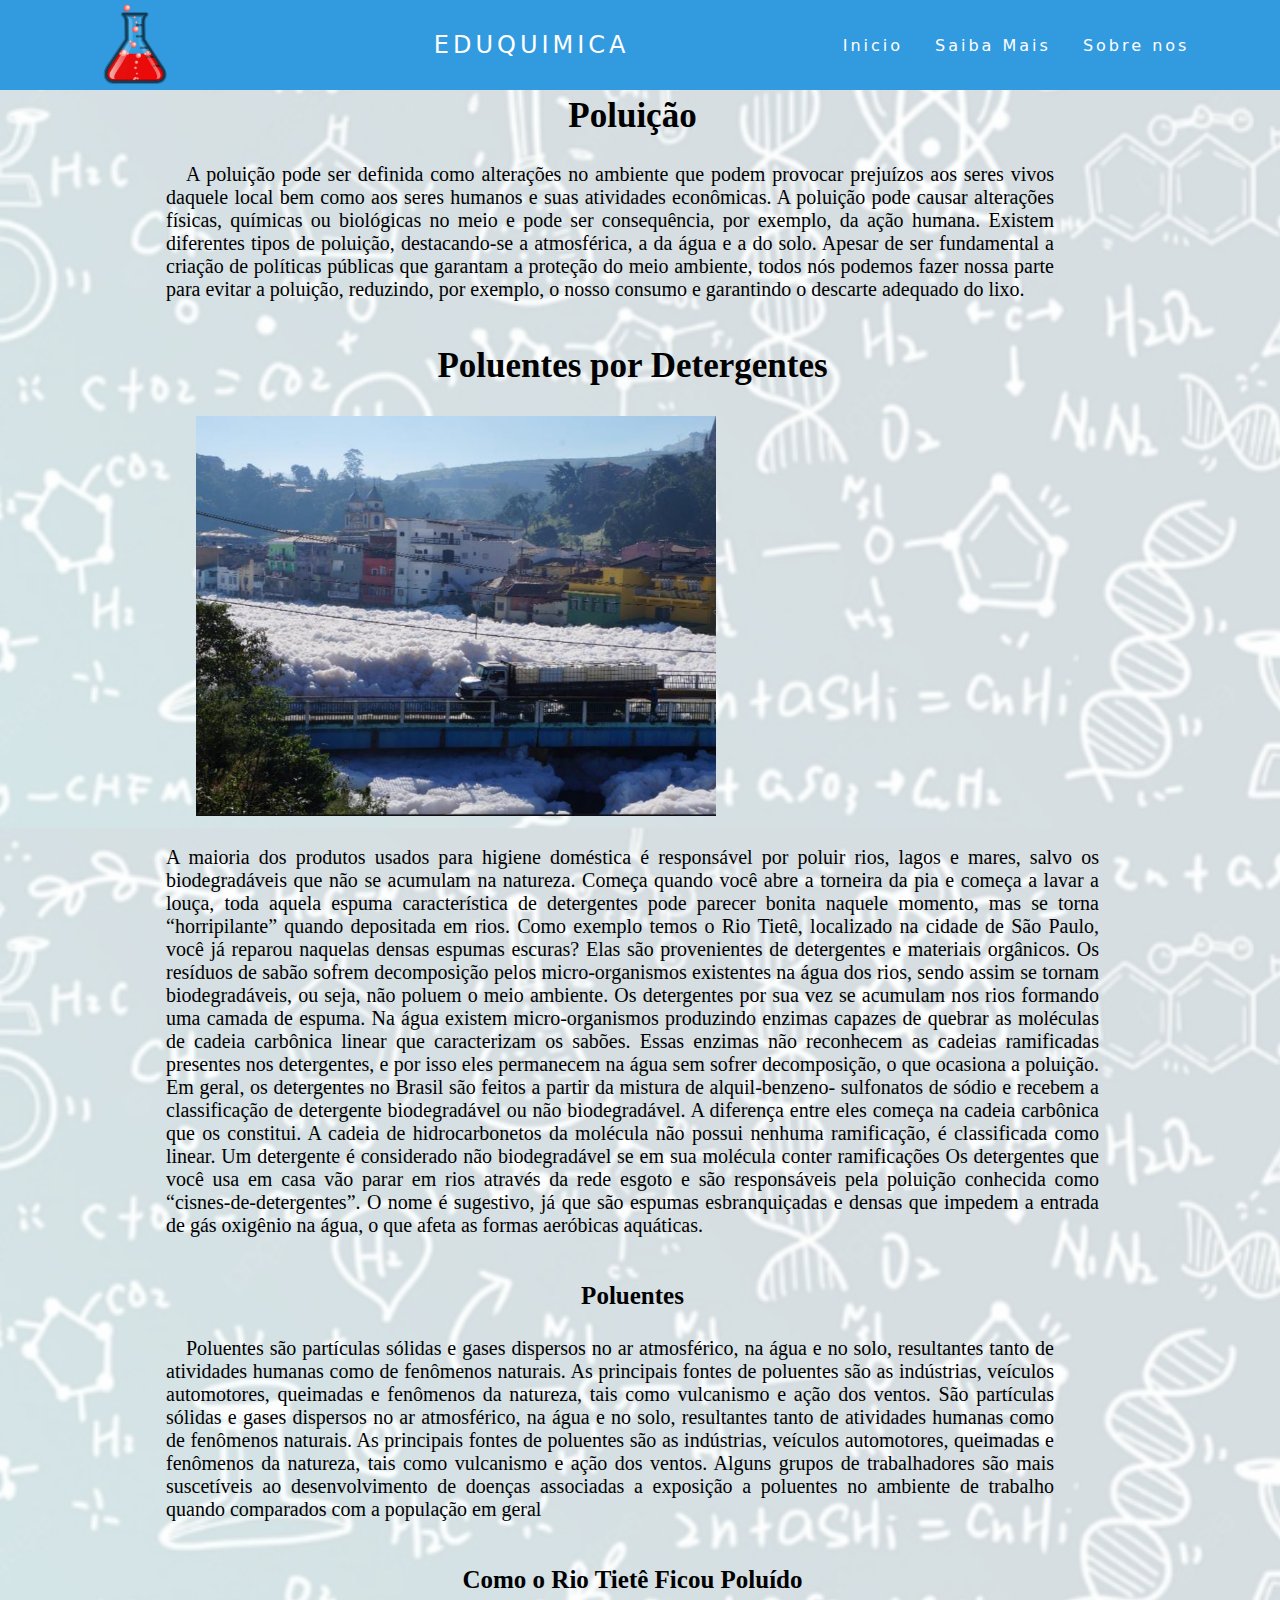
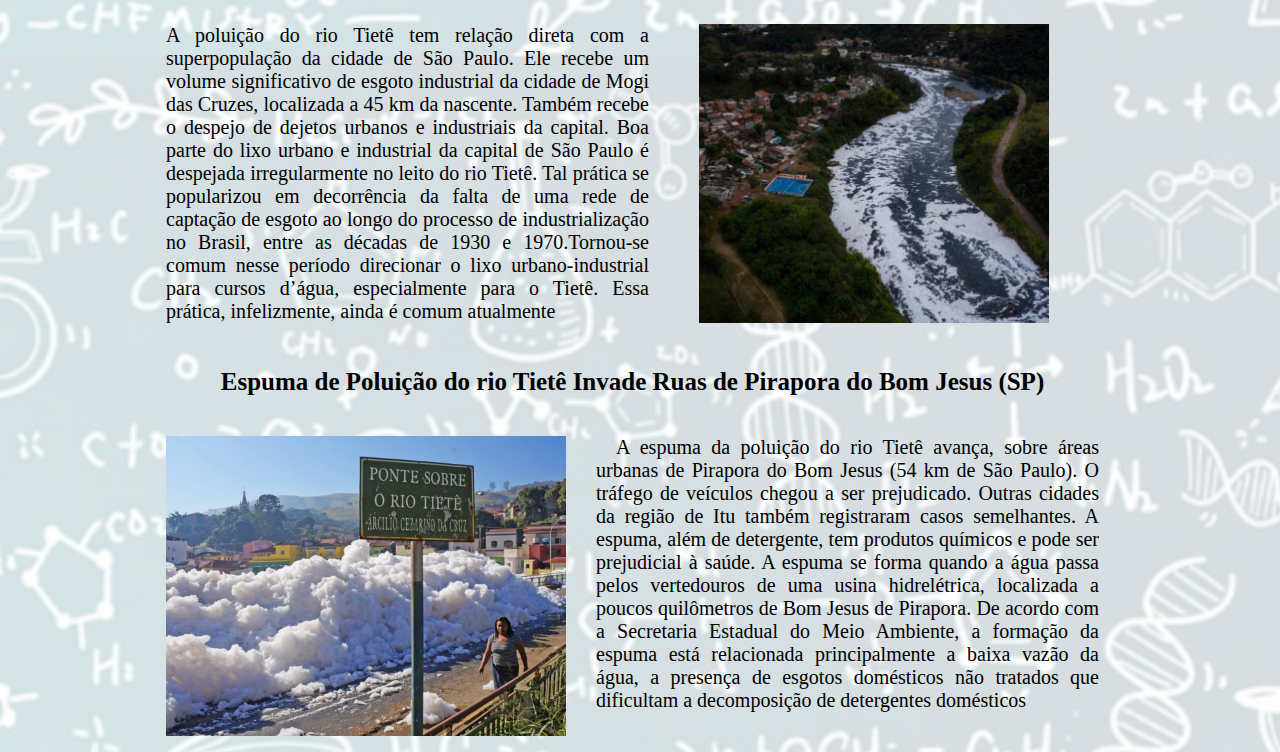
==== index.html @ 72c01f72 "fg" ====
<!DOCTYPE html>
<html lang="en">
<head>
    <meta charset="UTF-8">
    <meta name="viewport" content="width=device-width, initial-scale=1, minimum-scale=1">
    <link rel="stylesheet" href="style.css">
    <title>EduQuimica</title> 
</head>
<body >
    
       <div class="container">
        <header>
            <nav>
               <img src="logo.png" class="log" alt="icone de um vetor de quimica">
           
                <a class="logo" href="#">EduQuimica</a>
                <div class="mobile-menu">
                    <div class="line1"></div>
                    <div class="line2"></div>
                    <div class="line3"></div>
                </div>
                <ul class="nav-list">
                    <li><a href="https://victor-programmer.github.io/Site-Quimica/">Inicio</a></li>
                    <li><a href="https://youtu.be/c5PS5omWuvU">Saiba Mais</a></li>
                    <li><a href="#">Sobre nos</a></li>
                </ul>
            </nav>
               </header>
                 
               
        <main class="main"> 
            <section class="principal">
                
                    
                <h1 class="poluicao">Poluição</h1>
                <p class="p1">A poluição pode ser definida como alterações no ambiente que podem provocar 
                    prejuízos aos seres vivos daquele local bem como aos seres humanos e suas 
                    atividades econômicas. A poluição pode causar alterações físicas, químicas ou 
                    biológicas no meio e pode ser consequência, por exemplo, da ação humana. Existem 
                    diferentes tipos de poluição, destacando-se a atmosférica, a da água e a do solo. 
                    Apesar de ser fundamental a criação de políticas públicas que garantam a proteção do 
                    meio ambiente, todos nós podemos fazer nossa parte para evitar a poluição, reduzindo,
                     por exemplo, o nosso consumo e garantindo o descarte adequado do lixo.</p>
                <h1 class="poluentesdeter">
                    Poluentes por Detergentes
                </h1>
                
                <p class="p">
                    <img src="IMG-20220927-WA0010.jpg" alt="espuma pela poluição de detergente" class="img">
                    A maioria dos produtos usados para higiene doméstica é responsável por poluir rios, lagos e mares, salvo os biodegradáveis que não se acumulam na natureza. Começa quando você abre a torneira da pia e começa a lavar a louça, toda aquela espuma característica de detergentes pode parecer bonita naquele momento, mas se torna “horripilante” quando depositada em rios. Como exemplo temos o Rio Tietê, localizado na cidade de São Paulo, você já reparou naquelas densas espumas escuras? Elas são provenientes de detergentes e materiais orgânicos. Os resíduos de sabão sofrem decomposição pelos micro-organismos existentes na água dos rios, sendo assim se tornam biodegradáveis, ou seja, não poluem o meio ambiente. Os detergentes por sua vez se acumulam nos rios formando uma camada de espuma. Na água existem micro-organismos produzindo enzimas capazes de quebrar as moléculas de cadeia carbônica linear que caracterizam os sabões. Essas enzimas não reconhecem as cadeias ramificadas presentes nos detergentes, e por isso eles permanecem na água sem sofrer decomposição, o que ocasiona a poluição.
                    Em geral, os detergentes no Brasil são feitos a partir da mistura de alquil-benzeno-
                    sulfonatos de sódio e recebem a classificação de detergente biodegradável ou não 
                    biodegradável. A diferença entre eles começa na cadeia carbônica que os constitui.  
                    A cadeia de hidrocarbonetos da molécula não possui nenhuma ramificação, é classificada 
                    como linear. Um detergente é considerado não biodegradável se em sua molécula conter ramificações
                    Os detergentes que você usa em casa vão parar em rios através da rede esgoto e são 
                    responsáveis pela poluição conhecida como “cisnes-de-detergentes”. O nome é sugestivo, 
                    já que são espumas esbranquiçadas e densas que impedem a entrada de gás oxigênio na 
                    água, o que afeta as formas aeróbicas aquáticas.
                    
                </p>
                
                <h2>
                    Poluentes
                </h2>
                <p class="p1">
                Poluentes são partículas sólidas e gases dispersos no ar atmosférico, na água e no solo, 
                resultantes tanto de atividades humanas como de fenômenos naturais. As principais fontes de 
                poluentes são as indústrias, veículos automotores, queimadas e fenômenos da natureza, tais como vulcanismo e ação dos ventos.
                São partículas sólidas e gases dispersos no ar atmosférico, na água e no solo, resultantes 
                tanto de atividades humanas como de fenômenos naturais. As principais fontes de poluentes 
                são as indústrias, veículos automotores, queimadas e fenômenos da natureza, tais como 
                vulcanismo e ação dos ventos. Alguns grupos de trabalhadores são mais suscetíveis ao 
                desenvolvimento de doenças associadas a exposição a poluentes no ambiente de trabalho 
                quando comparados com a população em geral
                </p>
                <h2>
                    Como o Rio Tietê Ficou Poluído
                </h2>
                <p class="ComoORio">
                 A poluição do rio Tietê tem relação direta com a superpopulação da cidade de 
                 São Paulo. Ele recebe um volume significativo de esgoto industrial da cidade de Mogi 
                 das Cruzes, localizada a 45 km da nascente. Também recebe o despejo de dejetos urbanos e 
                 industriais da capital.
                Boa parte do lixo urbano e industrial da capital de São Paulo é despejada irregularmente
                 no leito do rio Tietê. Tal prática se popularizou em decorrência da falta de uma rede de 
                 captação de esgoto ao longo do processo de industrialização no Brasil, entre as décadas de 
                 1930 e 1970.Tornou-se comum nesse período direcionar o lixo urbano-industrial para cursos 
                 d’água, especialmente para o Tietê. Essa prática, infelizmente, ainda é comum atualmente
                 <img src="IMG-20220927-WA0011.jpg" alt="imagem do rio tiete" class="Rio">
                </p>

                
                
                <h2>
                    Espuma de Poluição do rio Tietê Invade Ruas de Pirapora do Bom Jesus (SP)
                </h2>
                <p class="p2">
                    <img src="EspumaInvadindo.jpg" alt="espuma invadindo a ponte" class="imgEspumaInvadindo">
                    A espuma da poluição do rio Tietê avança, 
                    sobre áreas urbanas de Pirapora do Bom Jesus (54 km de São Paulo). O tráfego de veículos 
                    chegou a ser prejudicado. Outras cidades da região de Itu também registraram casos 
                    semelhantes. A espuma, além de detergente, tem produtos químicos e pode ser prejudicial à 
                    saúde. A espuma se forma quando a água passa pelos vertedouros de uma usina hidrelétrica, 
                    localizada a poucos quilômetros de Bom Jesus de Pirapora. De acordo com a Secretaria 
                    Estadual do Meio Ambiente, a formação da espuma está relacionada principalmente a baixa 
                    vazão da água, a presença de esgotos domésticos não tratados que dificultam a decomposição 
                    de detergentes domésticos
                </p>
                
                </div>
            </section>       
        </main>
    </div>    
    <script src="barra.js"></script>
</body>
</html>
---- style.css ----
* {
  margin: 0;
  padding: 0;
}
main{
  
  margin-left: 150px;
  margin-right: 165px;
}
body{
  
  
}
.img{
  margin: 30px;
  align-items: center;
  display: flex;
  width: 520px;
  height: 400px;
  }
  .p{
   font-size: 15pt;
   text-align: justify;
   text-indent: 20px;

    
  }

.ComoORio{
  font-size: 15pt;
  margin-top: 30px;
  display: flex;
  text-align: justify;
}
.Rio{
  margin-right: 50px;
  margin-left: 50px;
  width: 350px;
}
.p2{
  font-size: 15pt;
  display: flex;
  margin-top: 40px;
  text-indent: 20px;
  text-align: justify;
}
.imgEspumaInvadindo{
  margin-right: 30px;
  display: flex;
  width: 400px ;
 
}
.poluicao{
  
  font-size: 35px;
  margin-top: 80px;
  text-align: center;
}
.poluentesdeter{
  
  font-size: 35px;
  text-align: center;
   margin-top: 5vh;
}
h2{
  font-size: 25px;
  text-align: center;
   margin-top: 5vh;
}
.p1{
  display: flex;
  margin-top: 3vh;
  margin-right: 5vh;
  font-size: 15pt;
  text-indent: 20px;
  text-align: justify;
}
body{
background-image: url(fundo.jpg);
background-repeat: repeat;
background-size: cover;
background-position: center center;
height: 92vh;

}
a {
  color: #fff;
  text-decoration: none;
  transition: 0.3s;
  
}
a:hover {
  opacity: 0.7;
}
.logo {
  font-size: 24px;
  text-transform: uppercase;
  letter-spacing: 4px;
}
.log{
  position: -ms-page;
  max-width: 10vh;
  margin-top: 5px;
  margin-left: 0;
  margin-right: 8vh;
  height: 10vh;
}
nav {
  position: fixed;
  top: 0;
  left: 0;
  width: 100%;
  height: 100%;
  margin: 0;
  display: flex;
  justify-content: space-around;
  align-items: center;
  font-family: system-ui, -apple-system, Helvetica, Arial, sans-serif;
  background: #329adf;
  height: 10vh;
}
.principal{
  padding: 16px;
}
.nav-list {
  list-style: none;
  display: flex;
}

.nav-list li {
  letter-spacing: 3px;
  margin-left: 32px;
}

.mobile-menu {
  display: none;
  cursor: pointer;
}

.mobile-menu div {
  width: 32px;
  height: 2px;
  background: #fff;
  margin: 8px;
  transition: 0.3s;
}

@media (max-width: 999px) {
  body {
    overflow-x: hidden;
  }
  .nav-list {
    position: absolute;
    top: 8vh;
    right: 0;
    width: 50vw;
    height: 92vh;
    background: #3b8dbd;
    flex-direction: column;
    align-items: center;
    justify-content: space-around;
    transform: translateX(100%);
    transition: transform 0.3s ease-in;
  }
  .nav-list li {
    margin-left: 0;
    opacity: 0;
  }
  .mobile-menu {
    display: block;
  }
  img{
    
    width: 350px;
    }
}

.nav-list.active {
  transform: translateX(0);
}

@keyframes navLinkFade {
  from {
    opacity: 0;
    transform: translateX(50px);
  }
  to {
    opacity: 1;
    transform: translateX(0);
  }
}

.mobile-menu.active .line1 {
  transform: rotate(-45deg) translate(-8px, 8px);
}

.mobile-menu.active .line2 {
  opacity: 0;
}

.mobile-menu.active .line3 {
  transform: rotate(45deg) translate(-5px, -7px);
}
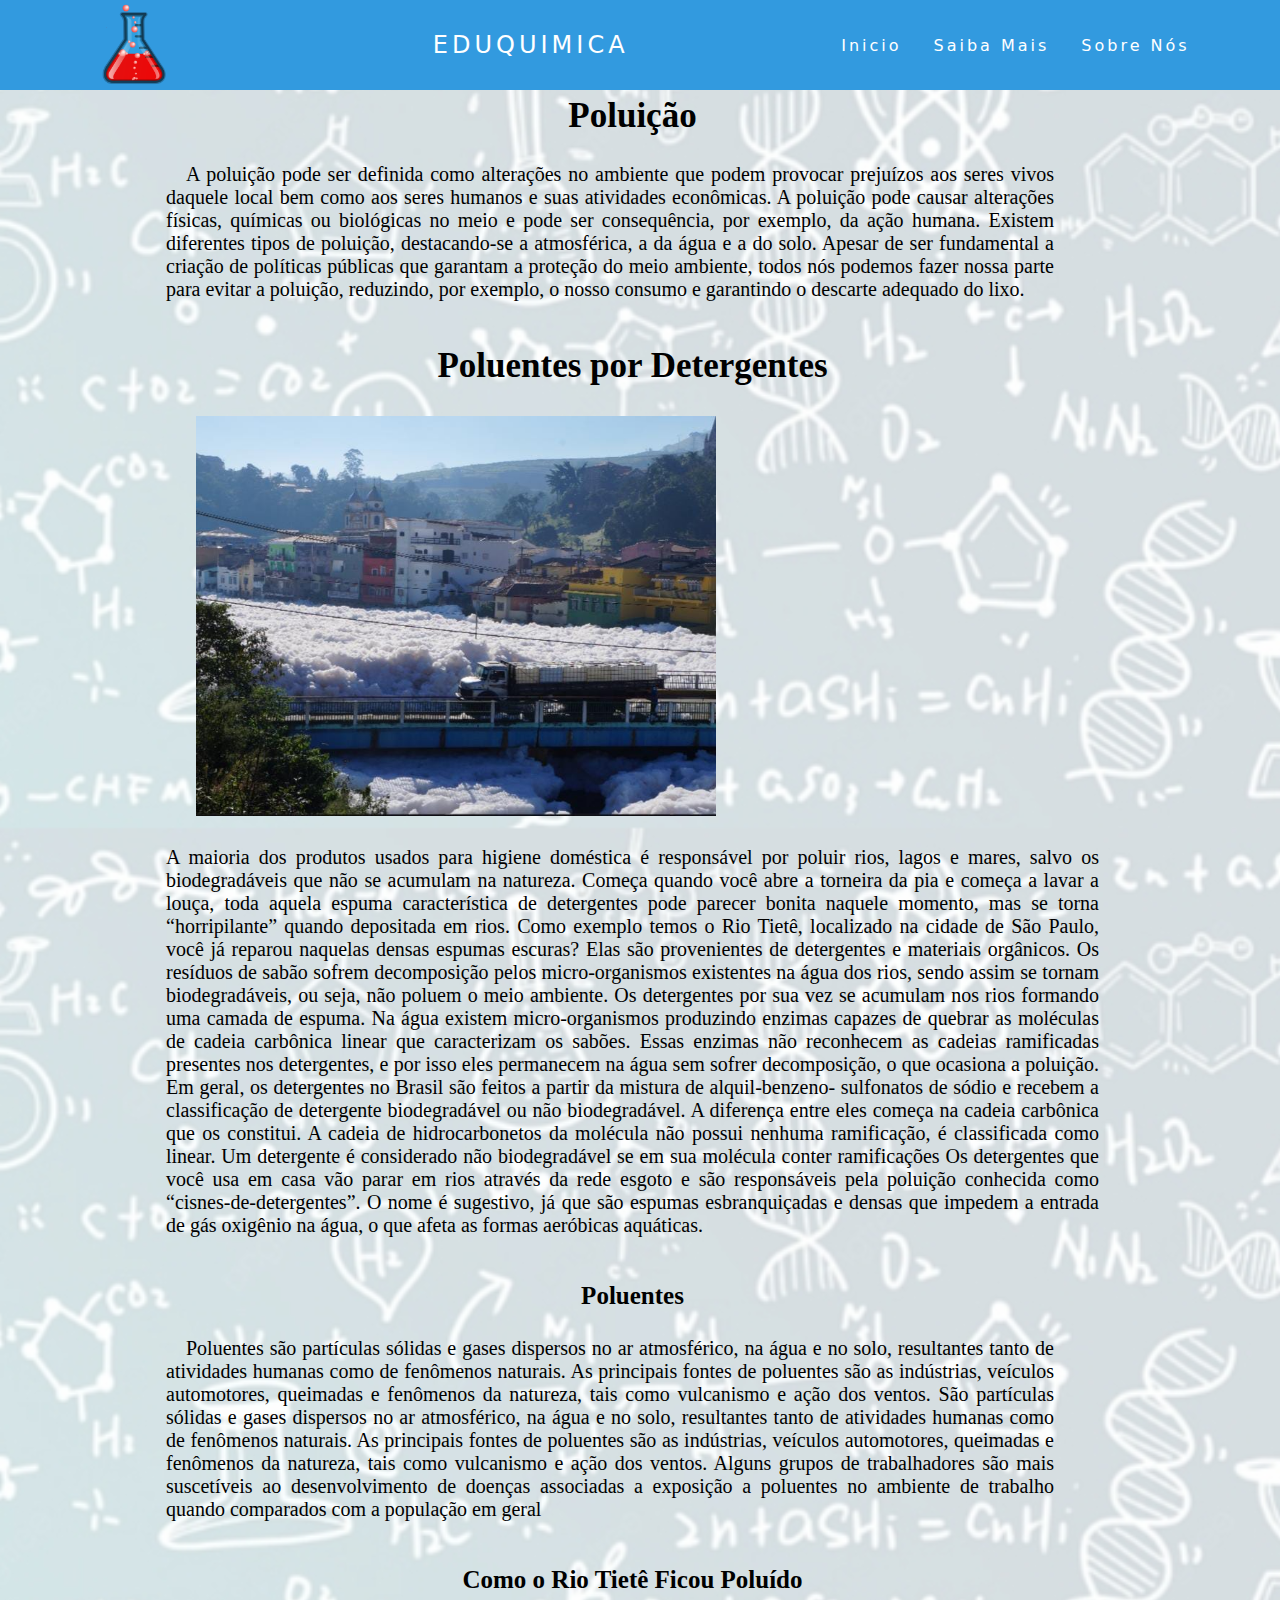
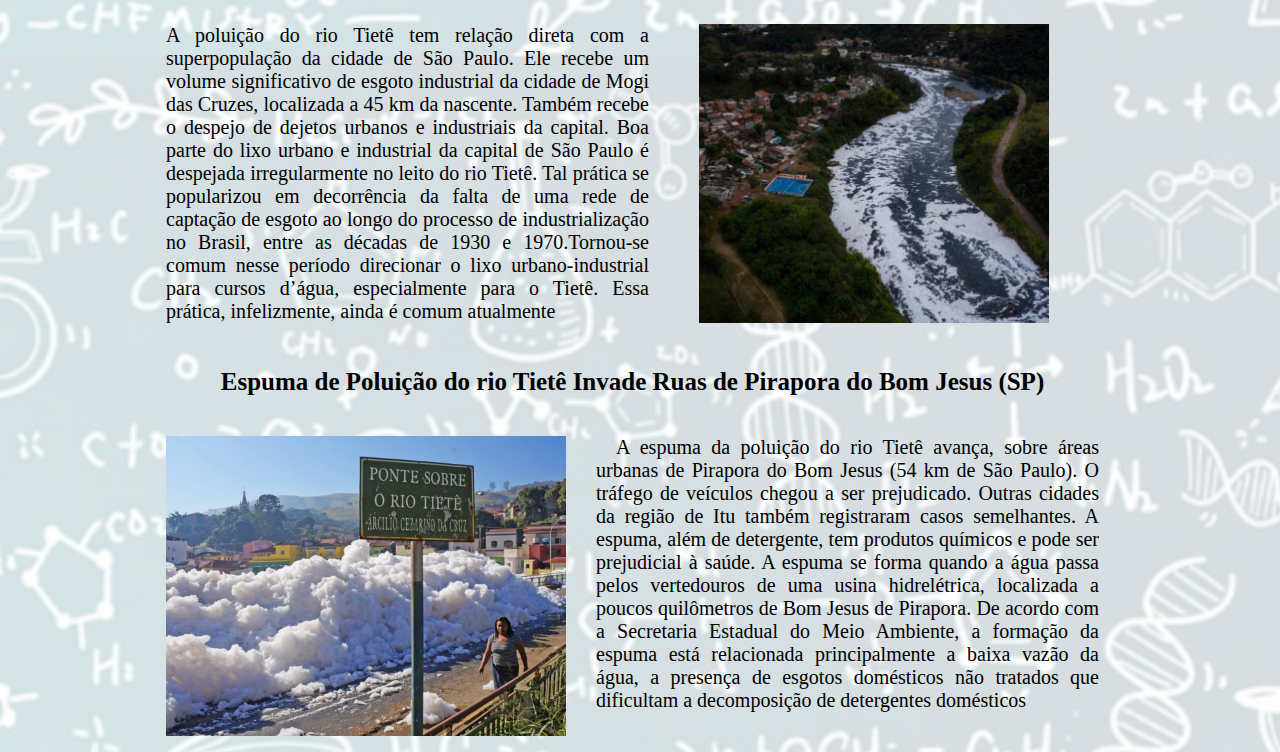
==== commit fcc91b33: "Update index.html" ====
--- a/index.html
+++ b/index.html
@@ -1,5 +1,5 @@
 <!DOCTYPE html>
-<html lang="en">
+<html lang="pt-br">
 <head>
     <meta charset="UTF-8">
     <meta name="viewport" content="width=device-width, initial-scale=1, minimum-scale=1">
@@ -22,7 +22,7 @@
                 <ul class="nav-list">
                     <li><a href="https://victor-programmer.github.io/Site-Quimica/">Inicio</a></li>
                     <li><a href="https://youtu.be/c5PS5omWuvU">Saiba Mais</a></li>
-                    <li><a href="#">Sobre nos</a></li>
+                    <li><a href="https://victor-programmer.github.io/sobre-nos-EducaQuimica/">Sobre Nós</a></li>
                 </ul>
             </nav>
                </header>
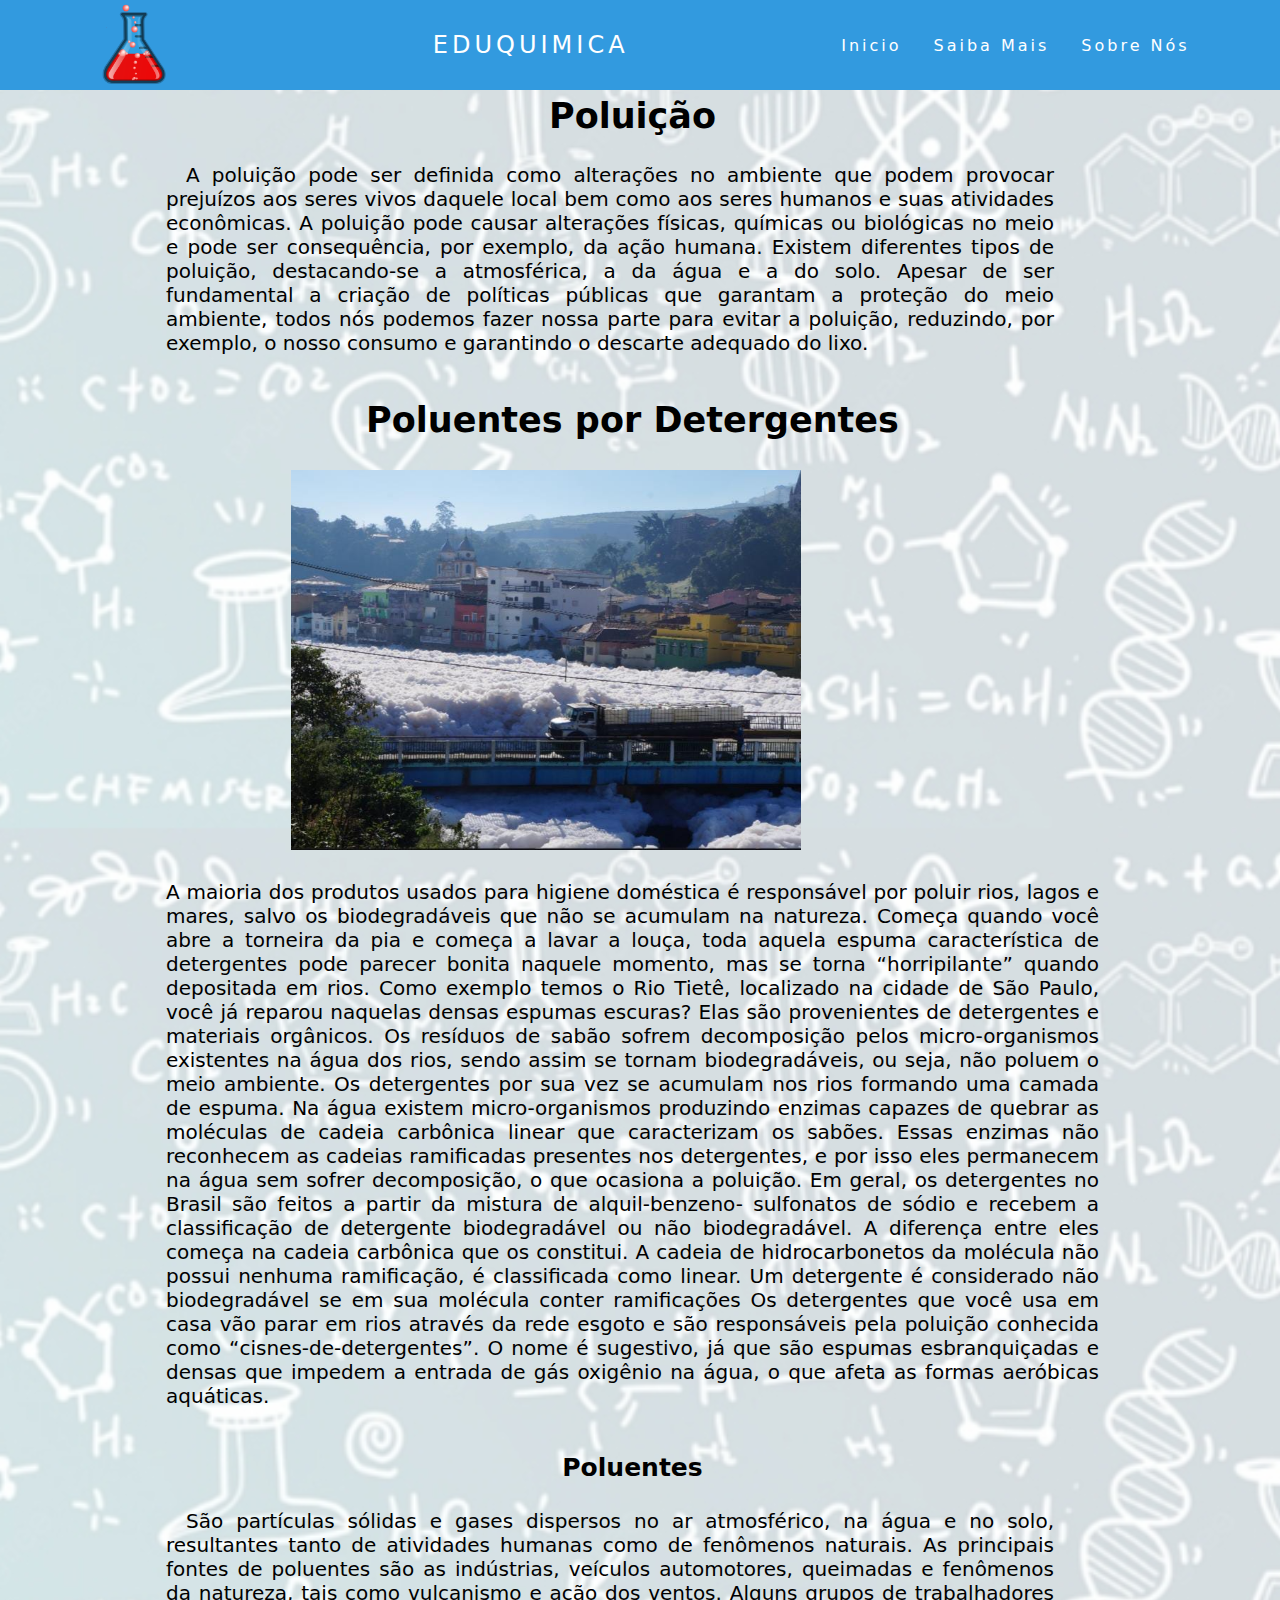
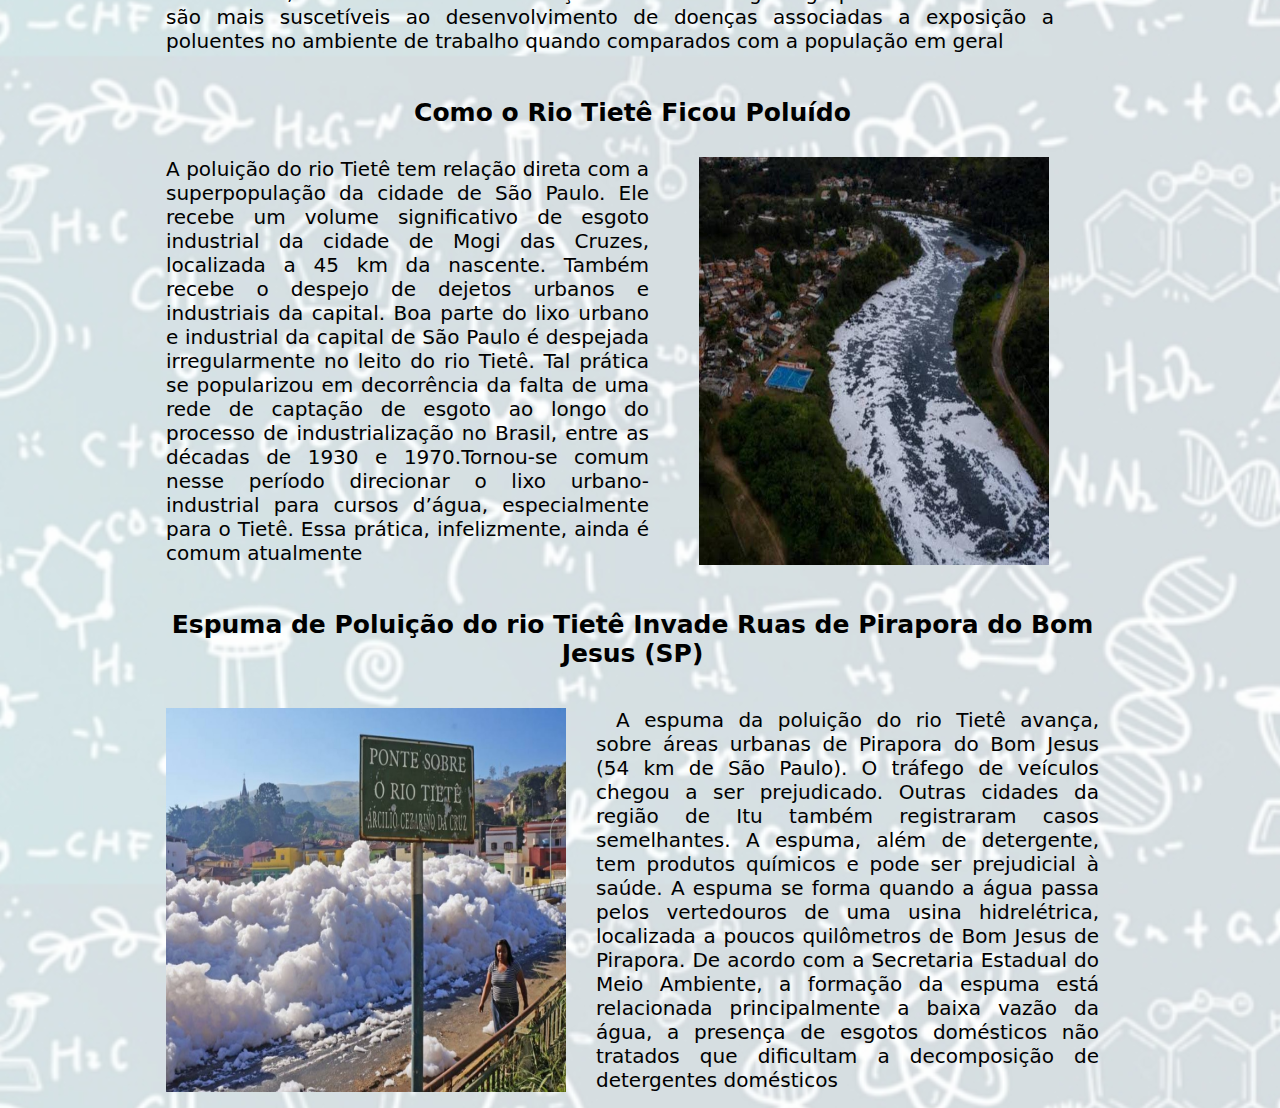
==== commit b110c84e: "sla" ====
--- a/index.html
+++ b/index.html
@@ -20,7 +20,7 @@
                     <div class="line3"></div>
                 </div>
                 <ul class="nav-list">
-                    <li><a href="https://victor-programmer.github.io/Site-Quimica/">Inicio</a></li>
+                    <li><a href="https://victor-programmer.github.io/EduQuimica/">Inicio</a></li>
                     <li><a href="https://youtu.be/c5PS5omWuvU">Saiba Mais</a></li>
                     <li><a href="https://victor-programmer.github.io/sobre-nos-EducaQuimica/">Sobre Nós</a></li>
                 </ul>
@@ -64,9 +64,6 @@
                     Poluentes
                 </h2>
                 <p class="p1">
-                Poluentes são partículas sólidas e gases dispersos no ar atmosférico, na água e no solo, 
-                resultantes tanto de atividades humanas como de fenômenos naturais. As principais fontes de 
-                poluentes são as indústrias, veículos automotores, queimadas e fenômenos da natureza, tais como vulcanismo e ação dos ventos.
                 São partículas sólidas e gases dispersos no ar atmosférico, na água e no solo, resultantes 
                 tanto de atividades humanas como de fenômenos naturais. As principais fontes de poluentes 
                 são as indústrias, veículos automotores, queimadas e fenômenos da natureza, tais como 
--- a/style.css
+++ b/style.css
@@ -8,15 +8,17 @@
   margin-right: 165px;
 }
 body{
-  
+  font-family:system-ui, -apple-system, Helvetica, Arial, sans-serif ;
   
 }
 .img{
-  margin: 30px;
+  margin-left: 125px;
+  margin-top: 30px;
+  margin-bottom: 30px;
   align-items: center;
   display: flex;
-  width: 520px;
-  height: 400px;
+  width: 510px;
+  height: 380px;
   }
   .p{
    font-size: 15pt;
@@ -68,6 +70,7 @@
    margin-top: 5vh;
 }
 .p1{
+  font-family: system-ui, -apple-system, Helvetica, Arial, sans-serif;
   display: flex;
   margin-top: 3vh;
   margin-right: 5vh;
